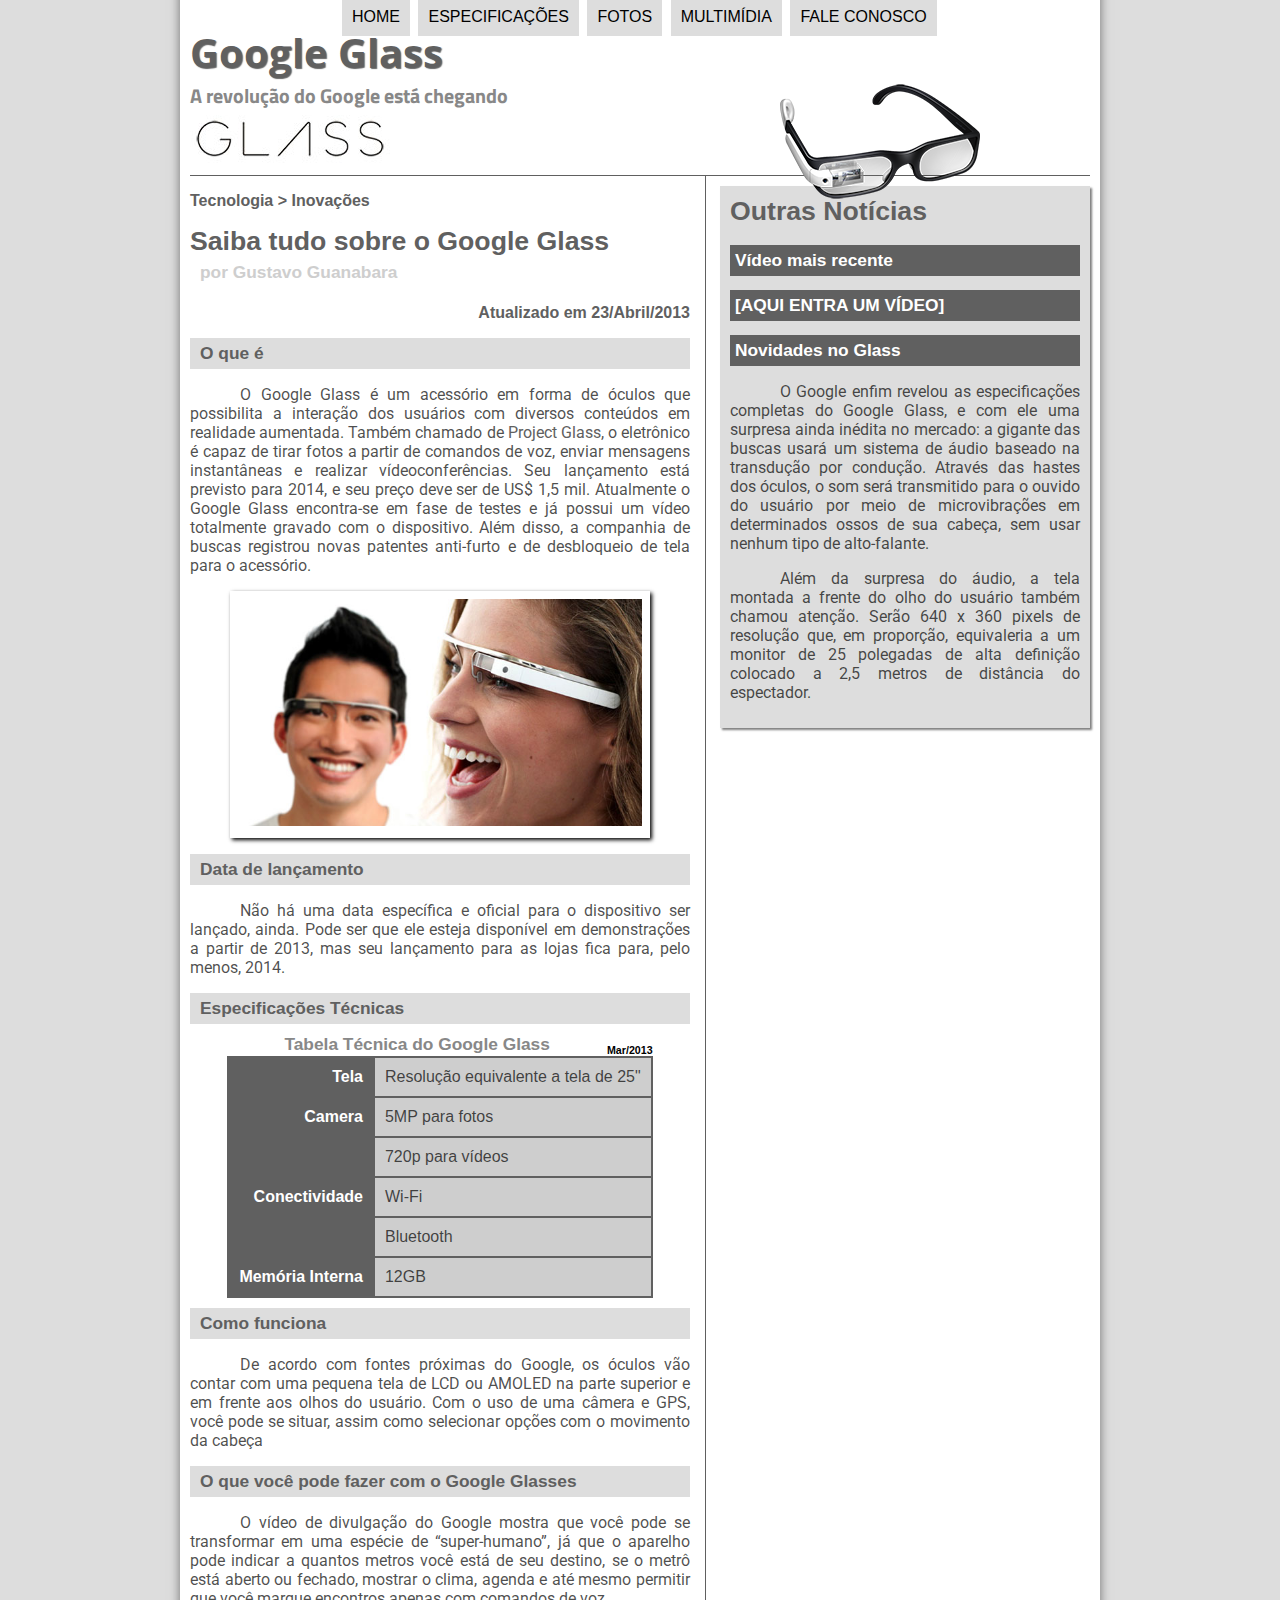
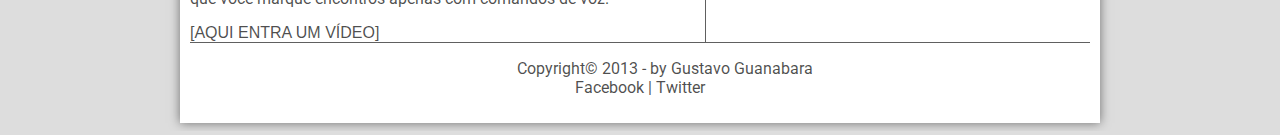
==== index.html @ 2ec82ef0 "Upando trabalho já feito no repośitório" ====
<!DOCTYPE html>
<html lang="pt-br">

<head>
    <meta charset="UTF-8" />
    <title>Tudo sobre Google Glass</title>
    <link rel="stylesheet" type="text/css" href="_css/estilo.css" />
</head>

<script>
	function mudaFot (foto){
		document.getElementById("icone");
	}
</script>


<body>

    <div id="interface">
        <header id="cabecalho">
            <hgroup>
                <h1>Google Glass</h1>
                <h2>A revolução do Google está chegando</h2>
            </hgroup>

            <img id="icone" src="_imagens/glass-oculos-preto-peq.png" />

            <nav id="menu">
                <h1>Menu Principal</h1>
                <ul>
                    <li><a href="index.html">Home</a></li>
                    <li><a href="specs.html">Especificações</a></li>
                    <li><a href="fotos.html">Fotos</a></li>
                    <li><a href="multimidia.html">Multimídia</a></li>
                    <li><a href="fale-conosco.html">Fale conosco</a></li>
                </ul>
            </nav>
        </header>

        <section id="corpo">
            <article id="noticia-principal">
                <header id="cabecalho-artigo">
                    <hgroup>
                        <h3>Tecnologia > Inovações</h3>
                        <h1>Saiba tudo sobre o Google Glass</h1>
                        <h2>por Gustavo Guanabara</h2>
                        <h3 class="direita">Atualizado em 23/Abril/2013</h3>
                    </hgroup>
                </header>

                <h2>O que é</h2>
                <p>O <span>Google Glass</span> é um acessório em forma de óculos que possibilita a interação dos usuários com diversos conteúdos em realidade aumentada. Também chamado de <a href="http://glass.google.com" target="_blank">Project Glass</a>, o eletrônico é capaz de tirar fotos a partir de comandos de voz, enviar mensagens instantâneas e realizar vídeoconferências. Seu lançamento está previsto para 2014, e seu preço deve ser de US$ 1,5 mil. Atualmente o Google Glass encontra-se em fase de testes e já possui um vídeo totalmente gravado com o dispositivo. Além disso, a companhia de buscas registrou novas patentes anti-furto e de desbloqueio de tela para o acessório.</p>

                <figure class="foto-legenda">
                    <img src="_imagens/glass-quadro-homem-mulher.jpg">
                    <figcaption>
                        <h3>Google Glass</h3>
                        <p>Uma nova maneira de ver o mundo</p>
                    </figcaption>
                </figure>

                <h2>Data de lançamento</h2>
                <p>Não há uma data específica e oficial para o dispositivo ser lançado, ainda. Pode ser que ele esteja disponível em demonstrações a partir de 2013, mas seu lançamento para as lojas fica para, pelo menos, 2014.</p>

                <h2>Especificações Técnicas</h2>
                <table id="tabelaspec">
                    <caption>Tabela Técnica do Google Glass <span>Mar/2013</span></caption>

                    <tr>
                        <td class="ce">Tela</td>
                        <td class="cd">Resolução equivalente a tela de 25"</td>
                    </tr>
                    <tr>
                        <td rowspan="2" class="ce">Camera</td>
                        <td class="cd">5MP para fotos</td>
                    </tr>
                    <tr>
                        <td class="cd">720p para vídeos</td>
                    </tr>
                    <tr>
                        <td rowspan="2" class="ce">Conectividade</td>
                        <td class="cd">Wi-Fi</td>
                    </tr>
                    <tr>
                        <td class="cd">Bluetooth</td>
                    </tr>
                    <tr>
                        <td class="ce">Memória Interna</td>
                        <td class="cd">12GB</td>
                    </tr>
                </table>
                <h2>Como funciona</h2>
                <p>De acordo com fontes próximas do Google, os óculos vão contar com uma pequena tela de LCD ou AMOLED na parte superior e em frente aos olhos do usuário. Com o uso de uma câmera e GPS, você pode se situar, assim como selecionar opções com o movimento da cabeça</p>

                <h2>O que você pode fazer com o Google Glasses</h2>
                <p>O vídeo de divulgação do Google mostra que você pode se transformar em uma espécie de “super-</wbr>humano”, já que o aparelho pode indicar a quantos metros você está de seu destino, se o metrô está aberto ou fechado, mostrar o clima, agenda e até mesmo permitir que você marque encontros apenas com comandos de voz.</p>

                [AQUI ENTRA UM VÍDEO]
            </article>
        </section>

        <aside id="lateral">
            <h1>Outras Notícias</h1>
            <h2>Vídeo mais recente<h2>

		[AQUI ENTRA UM VÍDEO]

		<h2>Novidades no Glass</h2>
            <p>O Google enfim revelou as especificações completas do Google Glass, e com ele uma surpresa ainda inédita no mercado: a gigante das buscas usará um sistema de áudio baseado na transdução por condução. Através das hastes dos óculos, o som será transmitido para o ouvido do usuário por meio de microvibrações em determinados ossos de sua cabeça, sem usar nenhum tipo de alto-falante.</p>

            <p>Além da surpresa do áudio, a tela montada a frente do olho do usuário também chamou atenção. Serão 640 x 360 pixels de resolução que, em proporção, equivaleria a um monitor de 25 polegadas de alta definição colocado a 2,5 metros de distância do espectador.</p>
        </aside>

        <footer id="rodape">
            <p>Copyright&copy; 2013 - by Gustavo Guanabara </br>
                Facebook | Twitter</p>
        </footer>
    </div>
</body>

</html>
---- _css/estilo.css ----
@charset"UTF-8";
@import url('https://fonts.googleapis.com/css?family=Open+Sans:600|Roboto');
@import url('https://fonts.googleapis.com/css?family=Titillium+Web');
@font-face{
	font-family: 'FonteLogo';
	src: url("../_fonts/bubblegum-sans-regular.otf");
}

body{
	font-family: Arial, sans-serif;
	background-color: #dddddd;
	color: rgba(0,0,0,0.7);
}
		
p{
	font-family: 'Roboto', sans-serif;
	text-align: justify;
	text-indent: 50px;
}

a{
	color:#606060;
	text-decoration:none;
}

a:hover{
	text-decoration: underline;
}

/* Formatação da interface*/

div#interface {
	width: 900px;
	background-color: #ffffff;
	margin: -20px auto 0px auto;
	box-shadow: 0px 0px 10px rgba(0,0,0,.5);
	padding: 10px;
}

/*Formatação do cabeçalho*/

header#cabecalho{
	border-bottom: 1px #606060 solid;
	height: 150px;
	background: url("../_imagens/glass-logo-peq.jpg") no-repeat 0px 90px;
}

header#cabecalho h1{
	font-family: 'Open Sans', sans-serif;
	font-size: 30pt;
	color: #606060;
	text-shadow: 1px 1px 1px rgba(0,0,0,.6);
	padding: 0px;
	margin-bottom: 0px;
}

header#cabecalho h2{
	font-family: 'Titillium Web', sans-serif;
	font-size: 15pt;
	color: #888888;
	padding: 0px;
	margin-top: 0px;
}

header#cabecalho img#icone{
	position: absolute;
	left: 780px;
	top: 80px;
}

/* Formatação do Menu */

nav#menu{
	display: block;
}

nav#menu ul{
	list-style: none;
	text-transform: uppercase;
	position: absolute;
	top: -20px;
	left: 300px;
}

nav#menu li{
	display: inline-block;
	background-color: #dddddd;
	padding: 10px;
	margin: 2px;
	transition: background-color 1s;
}

nav#menu li:hover{
	background-color: #606060;
}

nav#menu h1{
	display: none;
}

nav#menu a{
	color: #000000;
	text-decoration: none;
}

nav#menu a:hover{
	color: #ffffff;
	text-decoration: underline;
}

/*Formatação do corpo*/

section#corpo {
	display: block;
	width: 500px;
	float: left;
	border-right: 1px solid #606060;
	padding-right: 15px;
}

article#noticia-principal h2{
	font-size: 13pt;
	color: #606060;
	background-color:#dddddd;
	padding: 5px 0px 5px 10px;
	margin: 10px 0px 10px 0px;
}

header#cabecalho-artigo h1{
	font-size: 20pt;
	color: #606060;
	margin-bottom: 0px;
	margin-top:0px;
}

header#cabecalho-artigo h2{
	font-size: 13pt;
	color: #cecece;
	background-color: #ffffff;
	margin: 0px;
}

header#cabecalho-artigo h3{
	font-size: 12pt;
	color: #606060;
}

.direita {
	text-align:right;
}

table#tabelaspec{
	border: 1px solid #606060;
	border-spacing: 0px;
	margin-left: auto;
	margin-right: auto;
	
}

table#tabelaspec td{
	border: 1px solid #606060;
	padding: 10px;
}

table#tabelaspec td.ce{
	color: #ffffff;
	background-color: #606060;
	text-align: right;
	vertical-align: top;
	font-weight: bold;
}

table#tabelaspec td.cd{
	background-color: #cecece;
}

table#tabelaspec caption{
	color: #888888;
	font-size: 13pt;
	font-weight: bold;
}

table#tabelaspec caption span{
	display: block;
	float: right;
	color: #000000;
	font-size: 8pt;
	margin-top: 10px;
	
}

/*Formação da Lateral*/

aside#lateral{
	display:block;
	width: 350px;
	float: right;
	background-color: #dddddd;
	padding: 10px;
	margin-top: 10px;
	box-shadow: 2px 2px 2px rgba(0,0,0,.5);
}	

aside#lateral h1{
	font-size:20pt;
	color: #606060;
	margin-top: 0px;
}

aside#lateral h2{
	background-color: #606060;
	font-size: 13pt;
	color: #ffffff;
	padding: 5px;
}


/*Formatação do Rodapé*/

footer#rodape{
	clear: both;
	border-top: 1px solid #606060;
}

footer#rodape p{
	text-align: center;
}


/* Formatação de imagens com legendas*/

figure.foto-legenda{
	position: relative;
	border: 8px solid white;
	box-shadow: 2px 2px 4px black;
	
}

figure.foto-legenda img{
	width: 100%;
	height: 100%;
}

figure.foto-legenda figcaption{
	opacity: 0;
	position: absolute;
	top: 0px;
	background-color: rgba(0,0,0,0.3);
	color: white;
	width: 100%;
	height: 100%;
	padding: 10px;
	box-sizing: border-box;
	transition: opacity 1s;
}

figure.foto-legenda:hover figcaption{
	opacity: 1;
}
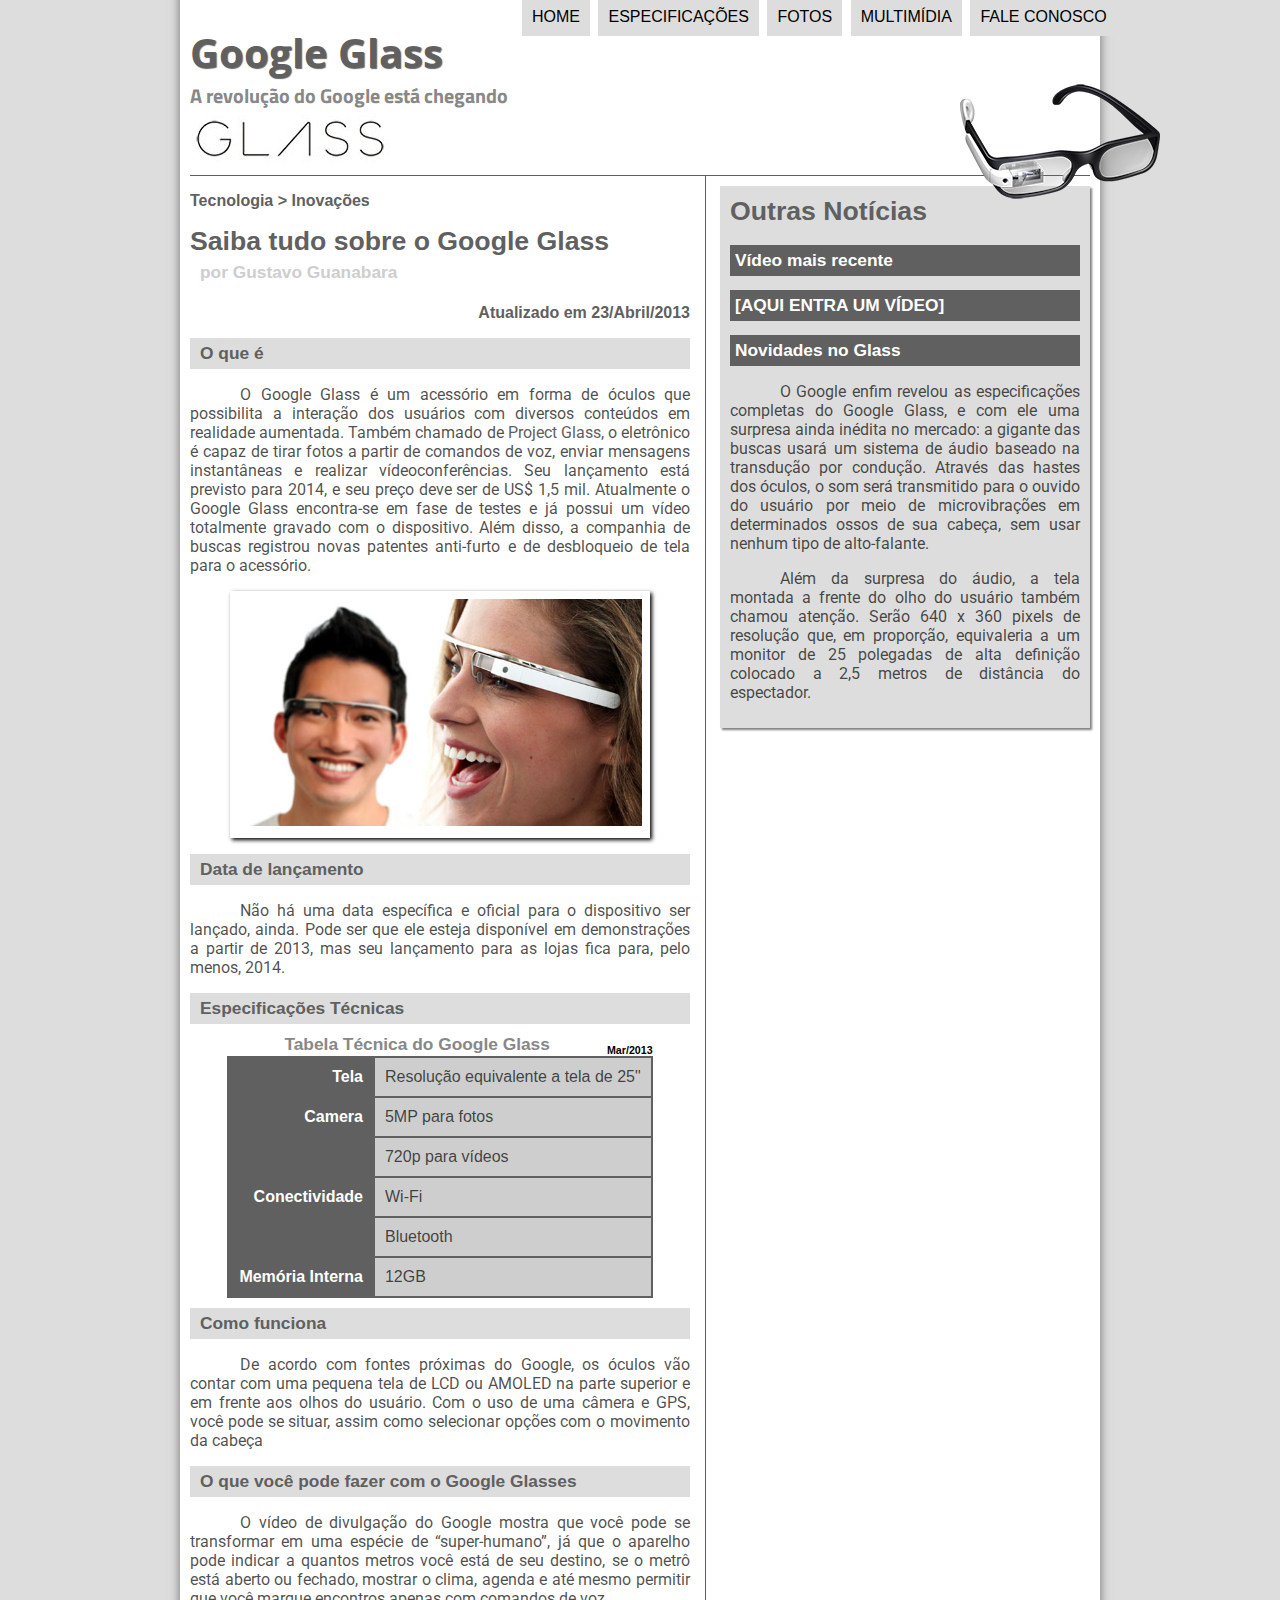
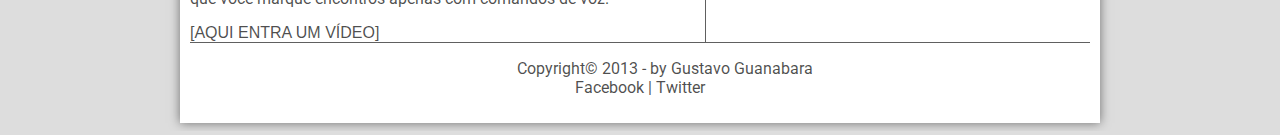
==== commit dbd2609c: "Adição da animação no menu" ====
--- a/index.html
+++ b/index.html
@@ -6,12 +6,7 @@
     <title>Tudo sobre Google Glass</title>
     <link rel="stylesheet" type="text/css" href="_css/estilo.css" />
 </head>
-
-<script>
-	function mudaFot (foto){
-		document.getElementById("icone");
-	}
-</script>
+<script language="javascript" src="_javascript/funcoes.js"> </script>
 
 
 <body>
@@ -28,11 +23,11 @@
             <nav id="menu">
                 <h1>Menu Principal</h1>
                 <ul>
-                    <li><a href="index.html">Home</a></li>
-                    <li><a href="specs.html">Especificações</a></li>
-                    <li><a href="fotos.html">Fotos</a></li>
-                    <li><a href="multimidia.html">Multimídia</a></li>
-                    <li><a href="fale-conosco.html">Fale conosco</a></li>
+                    <li onmouseover="mudaFoto('_imagens/home.png')" onmouseout="mudaFoto('_imagens/glass-oculos-preto-peq.png')"><a href="index.html">Home</a></li>
+                    <li onmouseover="mudaFoto('_imagens/especificacoes.png')" onmouseout="mudaFoto('_imagens/glass-oculos-preto-peq.png')"><a href="specs.html">Especificações</a></li>
+                    <li onmouseover="mudaFoto('_imagens/fotos.png')" onmouseout="mudaFoto('_imagens/glass-oculos-preto-peq.png')"><a href="fotos.html">Fotos</a></li>
+                    <li onmouseover="mudaFoto('_imagens/multimidia.png')" onmouseout="mudaFoto('_imagens/glass-oculos-preto-peq.png')"><a href="multimidia.html">Multimídia</a></li>
+                    <li onmouseover="mudaFoto('_imagens/contato.png')" onmouseout="mudaFoto('_imagens/glass-oculos-preto-peq.png')"><a href="fale-conosco.html">Fale conosco</a></li>
                 </ul>
             </nav>
         </header>
--- a/_css/estilo.css
+++ b/_css/estilo.css
@@ -64,7 +64,7 @@
 
 header#cabecalho img#icone{
 	position: absolute;
-	left: 780px;
+	left: 960px;
 	top: 80px;
 }
 
@@ -79,7 +79,7 @@
 	text-transform: uppercase;
 	position: absolute;
 	top: -20px;
-	left: 300px;
+	left: 480px;
 }
 
 nav#menu li{
